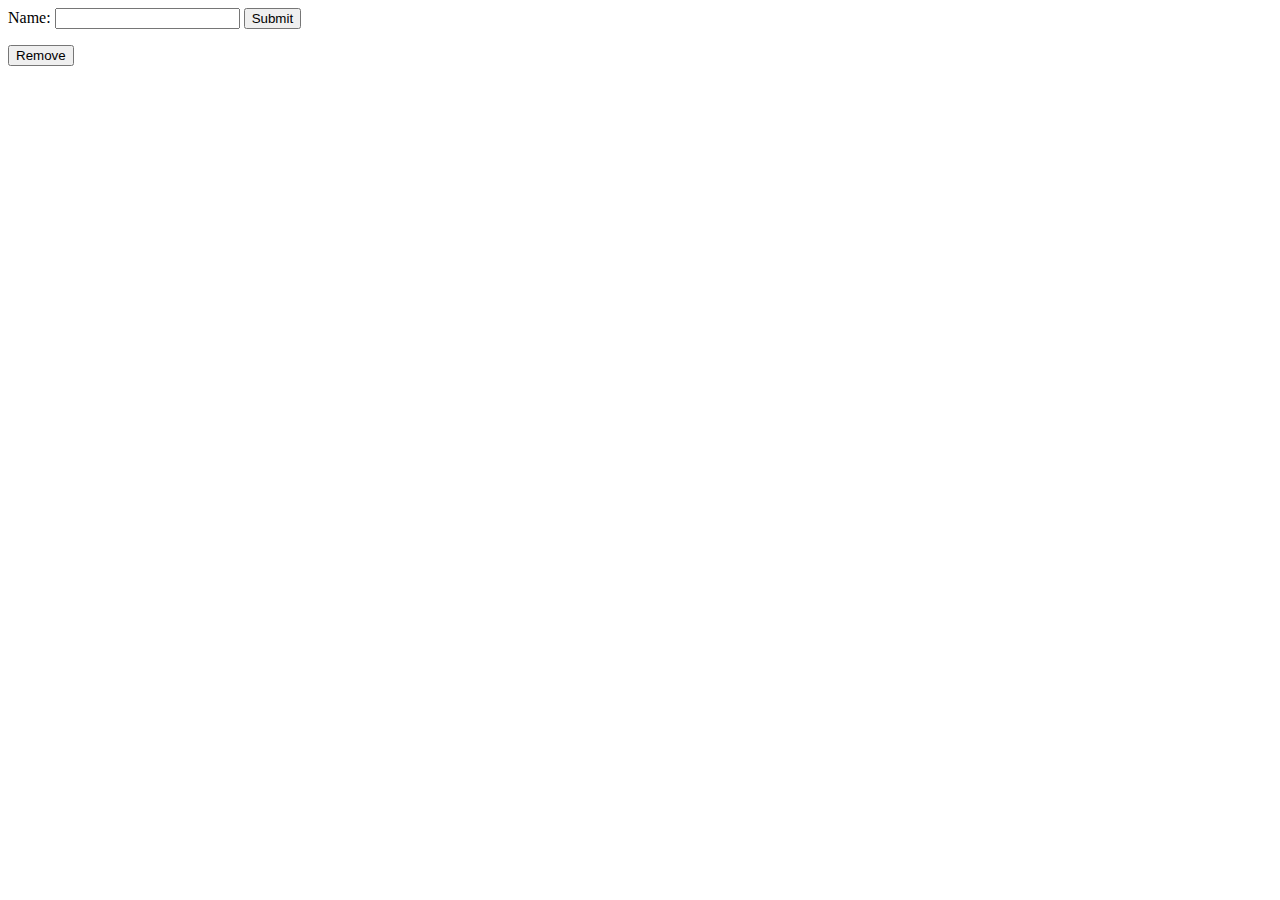
==== index.html @ edd042a7 "1" ====
<html>
  <head>
    <title>JavaScript Form</title>
  </head>
  <body>
    <form id="form">
      <label for="input-name">Name:</label>
      <input type="text" id="input-name" />
      <button type="submit">Submit</button>
    </form>

    <div id="output-container"></div>

    <button id="remove-button" onclick="removeObject()">Remove</button>

    <script src="script.js"></script>
  </body>
</html>
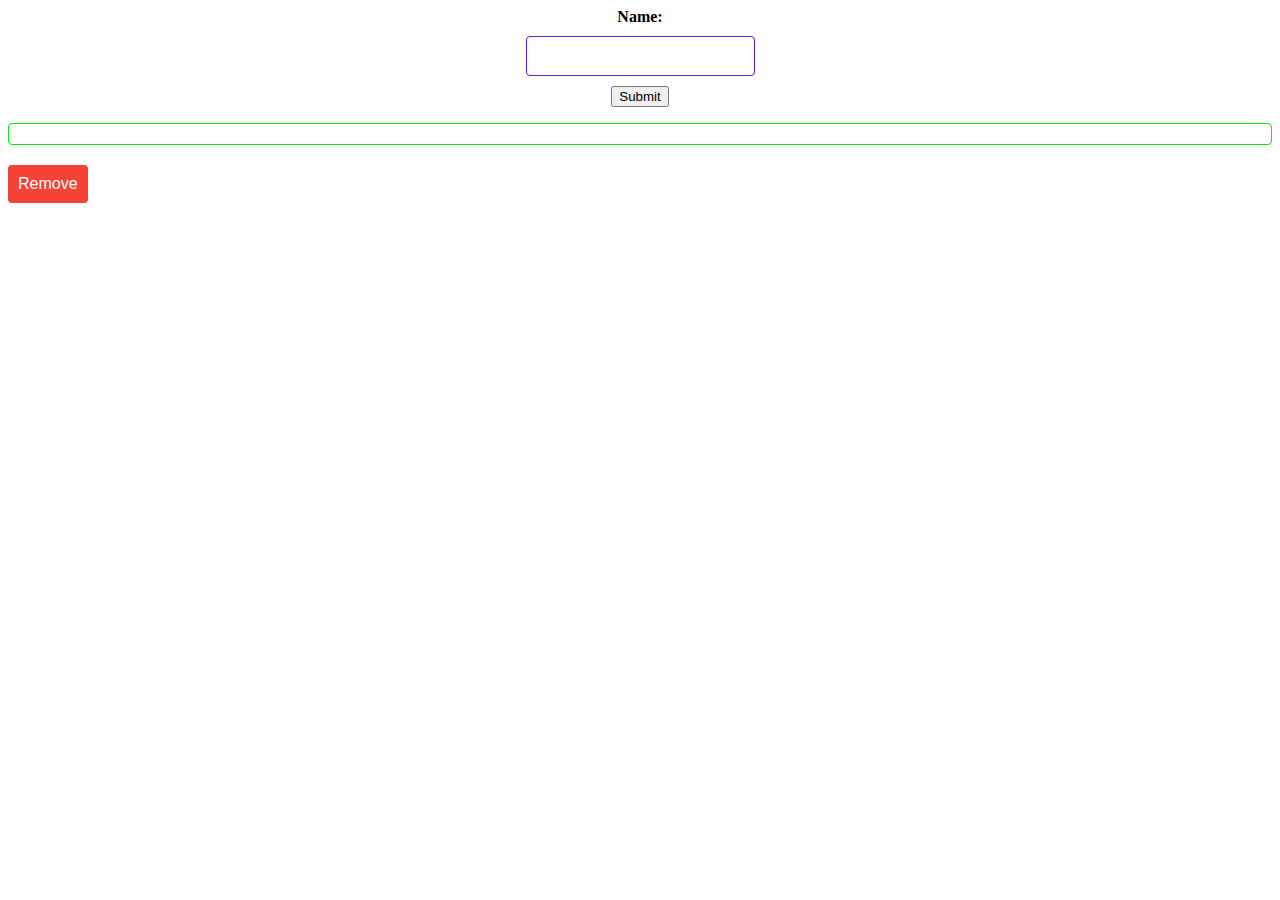
==== commit 626d447f: "1" ====
--- a/index.html
+++ b/index.html
@@ -1,5 +1,6 @@
 <html>
   <head>
+    <link rel="stylesheet" href="style.css" />
     <title>JavaScript Form</title>
   </head>
   <body>
@@ -9,7 +10,7 @@
       <button type="submit">Submit</button>
     </form>
 
-    <div id="output-container"></div>
+    <div id="output-containerNam"></div>
 
     <button id="remove-button" onclick="removeObject()">Remove</button>
 
--- a/style.css
+++ b/style.css
@@ -0,0 +1,45 @@
+form {
+  display: flex;
+  flex-direction: column;
+  align-items: center;
+}
+
+label {
+  font-weight: bold;
+}
+
+input {
+  margin: 10px 0;
+  padding: 10px;
+  border: 1px solid rgb(97, 27, 208);
+  border-radius: 4px;
+  font-size: 16px;
+}
+
+.button {
+  margin: 10px 0;
+  padding: 10px;
+  border: none;
+  border-radius: 4px;
+  color: rgb(207, 24, 214);
+  background-color: #4CAF50;
+  font-size: 16px;
+}
+
+#output-containerNam {
+  margin: 10px 0;
+  padding: 10px;
+  border: 1px solid rgb(17, 229, 24);
+  border-radius: 4px;
+  font-size: 16px;
+}
+
+#remove-button {
+  margin: 10px 0;
+  padding: 10px;
+  border: none;
+  border-radius: 4px;
+  color: rgb(255, 255, 255);
+  background-color: #f44336;
+  font-size: 16px;
+}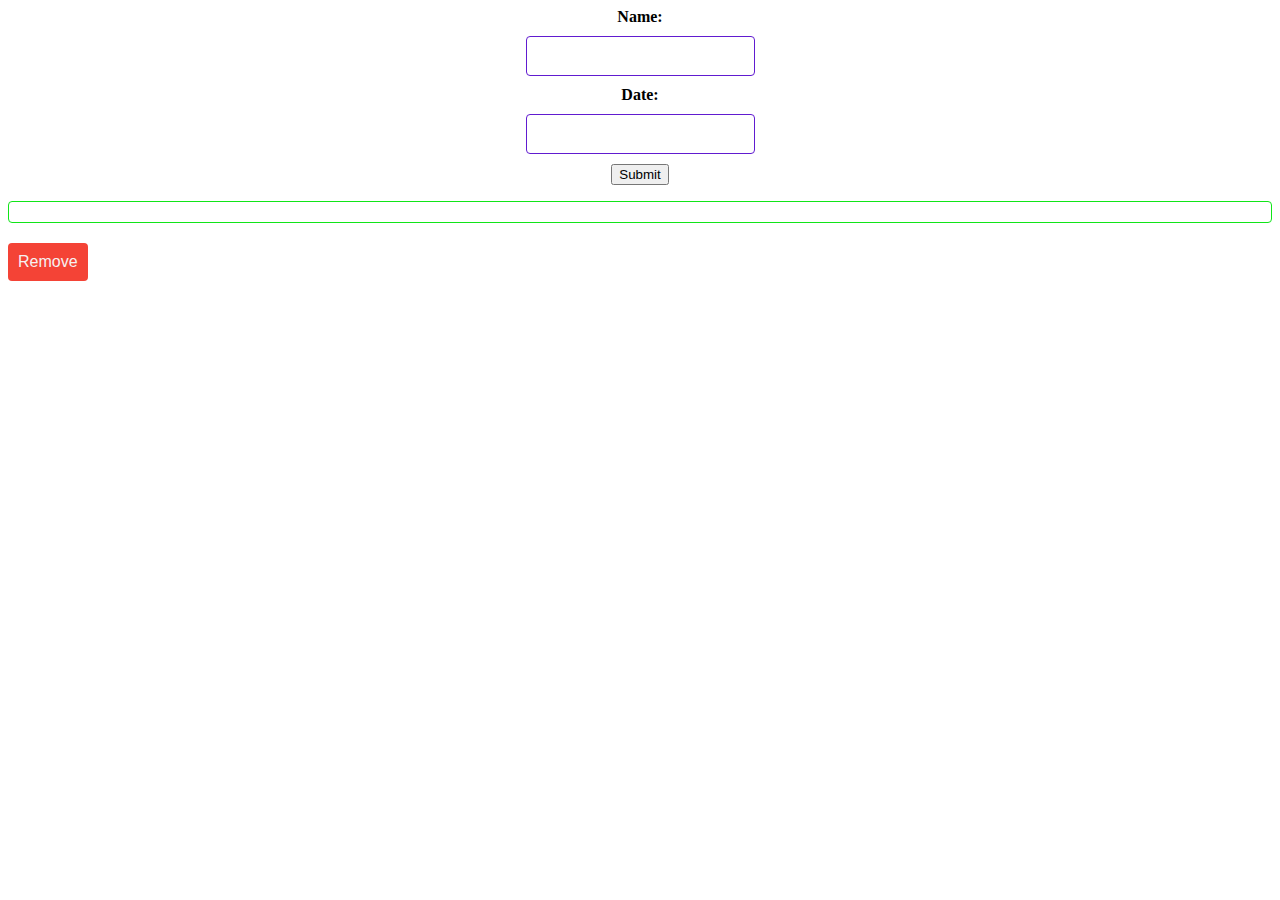
==== commit 120ea5ef: "1" ====
--- a/index.html
+++ b/index.html
@@ -7,6 +7,8 @@
     <form id="form">
       <label for="input-name">Name:</label>
       <input type="text" id="input-name" />
+      <label for="input-date">Date:</label>
+      <input type="text" id="input-date" />
       <button type="submit">Submit</button>
     </form>
 
--- a/style.css
+++ b/style.css
@@ -33,13 +33,19 @@
   border-radius: 4px;
   font-size: 16px;
 }
-
+#output-containerDate{
+  margin: 10px 0;
+  padding: 10px;
+  border: 1px solid rgb(17, 229, 24);
+  border-radius: 4px;
+  font-size: 16px;
+}
 #remove-button {
   margin: 10px 0;
   padding: 10px;
   border: none;
   border-radius: 4px;
-  color: rgb(255, 255, 255);
+  color: rgb(246, 241, 241);
   background-color: #f44336;
   font-size: 16px;
 }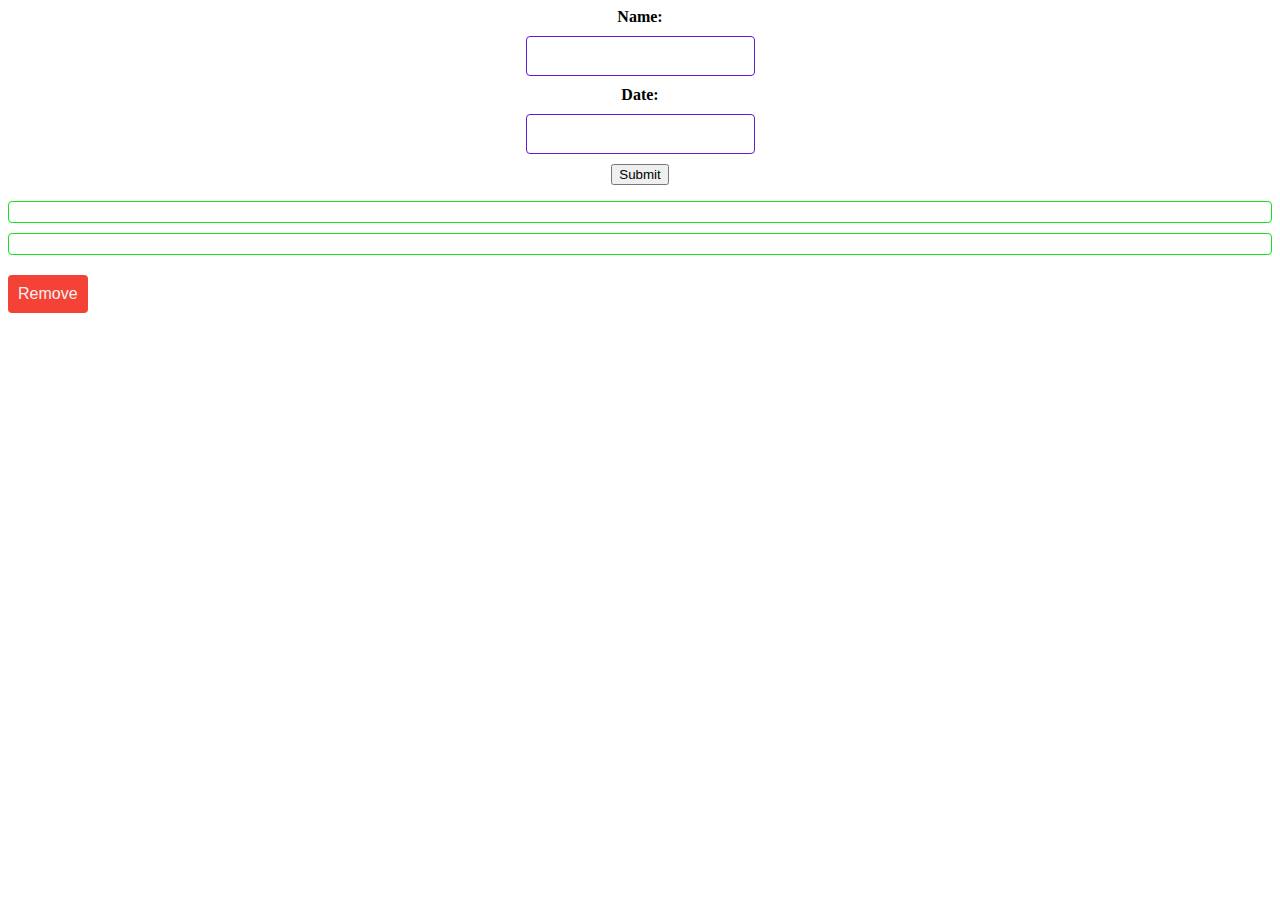
==== commit 4b374344: "1" ====
--- a/index.html
+++ b/index.html
@@ -13,6 +13,7 @@
     </form>
 
     <div id="output-containerNam"></div>
+    <div id="output-containerDate"></div>
 
     <button id="remove-button" onclick="removeObject()">Remove</button>
 
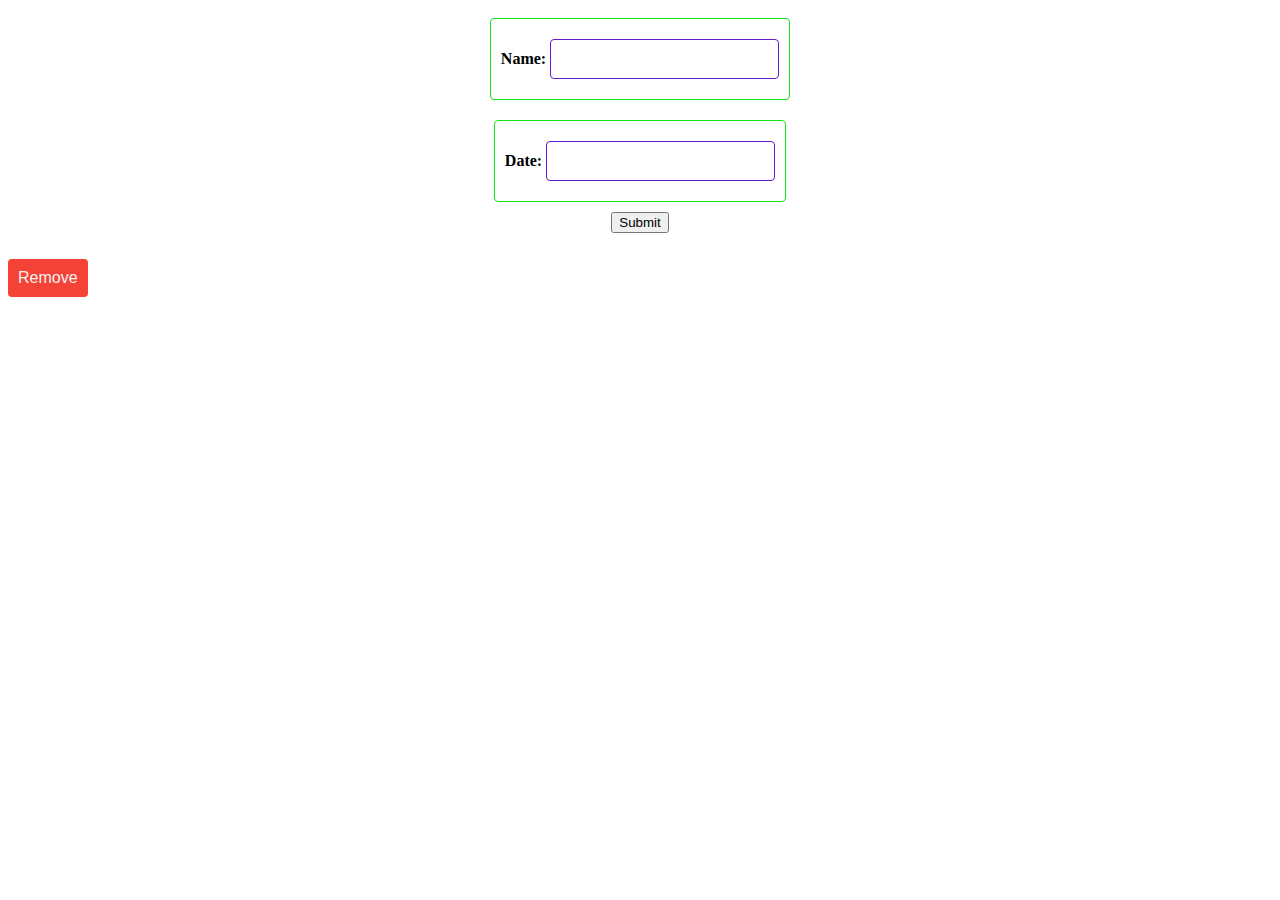
==== commit ab392d2c: "1" ====
--- a/index.html
+++ b/index.html
@@ -5,15 +5,21 @@
   </head>
   <body>
     <form id="form">
-      <label for="input-name">Name:</label>
-      <input type="text" id="input-name" />
-      <label for="input-date">Date:</label>
-      <input type="text" id="input-date" />
+      <!-- <label for="input-name">Name:</label> -->
+      <!-- <input type="text" id="input-name" /> -->
+      <!-- <label for="input-date">Date:</label> -->
+      <!-- <input type="text" id="input-date" /> -->
+
+      <div id="output-containerNam">
+        <label for="input-name">Name:</label>
+        <input type="text" id="input-name" />
+      </div>
+      <div id="output-containerDate">
+        <label for="input-date">Date:</label>
+        <input type="text" id="input-date" />
+      </div>
       <button type="submit">Submit</button>
     </form>
-
-    <div id="output-containerNam"></div>
-    <div id="output-containerDate"></div>
 
     <button id="remove-button" onclick="removeObject()">Remove</button>
 
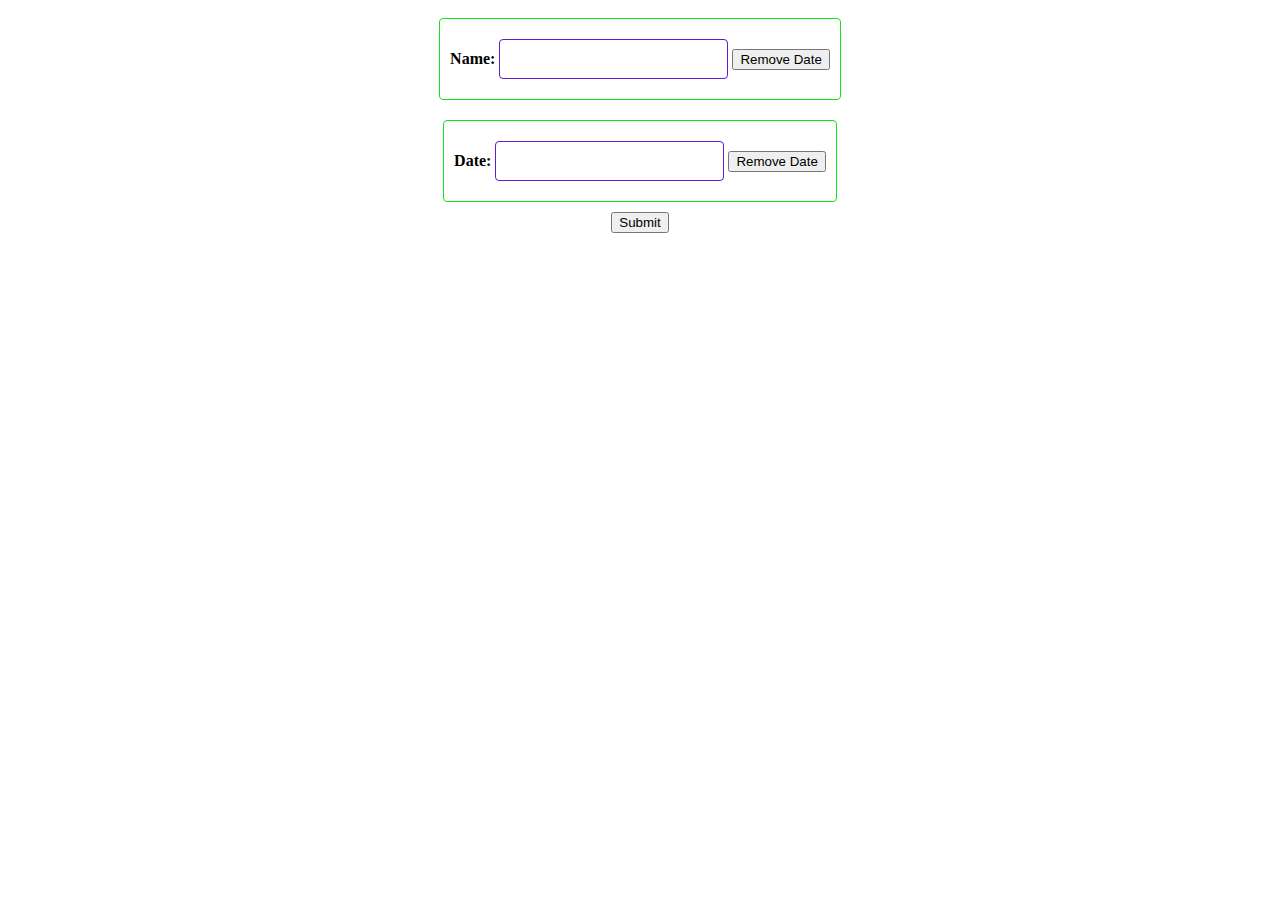
==== commit 02fa8b1d: "working form (no visual work done)" ====
--- a/index.html
+++ b/index.html
@@ -13,15 +13,33 @@
       <div id="output-containerNam">
         <label for="input-name">Name:</label>
         <input type="text" id="input-name" />
+        <button
+          class="remove-button"
+          type="button"
+          id="remove-date-button"
+          onclick="removeObject();"
+        >
+          Remove Date
+        </button>
       </div>
       <div id="output-containerDate">
         <label for="input-date">Date:</label>
         <input type="text" id="input-date" />
+        <button
+          class="remove-button"
+          type="button"
+          id="remove-date-button"
+          onclick="removeObject1();"
+        >
+          Remove Date
+        </button>
       </div>
       <button type="submit">Submit</button>
     </form>
 
-    <button id="remove-button" onclick="removeObject()">Remove</button>
+    <!-- <button id="remove-button" onclick="removeObject(); removeObject1();"> -->
+    <!-- Remove -->
+    <!-- </button> -->
 
     <script src="script.js"></script>
   </body>
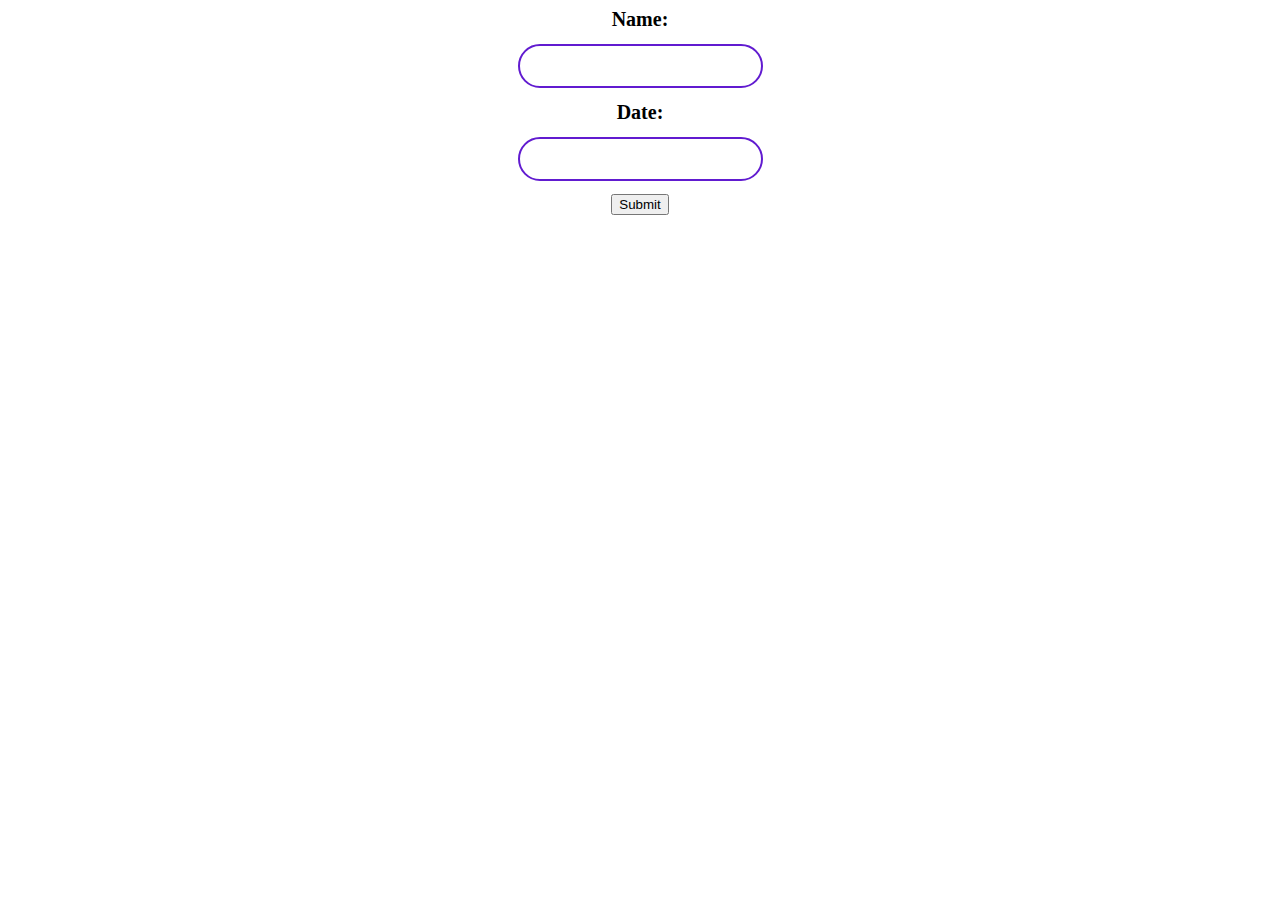
==== commit 2321a5bc: "2" ====
--- a/index.html
+++ b/index.html
@@ -4,42 +4,14 @@
     <title>JavaScript Form</title>
   </head>
   <body>
-    <form id="form">
-      <!-- <label for="input-name">Name:</label> -->
-      <!-- <input type="text" id="input-name" /> -->
-      <!-- <label for="input-date">Date:</label> -->
-      <!-- <input type="text" id="input-date" /> -->
-
-      <div id="output-containerNam">
-        <label for="input-name">Name:</label>
-        <input type="text" id="input-name" />
-        <button
-          class="remove-button"
-          type="button"
-          id="remove-date-button"
-          onclick="removeObject();"
-        >
-          Remove Date
-        </button>
-      </div>
-      <div id="output-containerDate">
-        <label for="input-date">Date:</label>
-        <input type="text" id="input-date" />
-        <button
-          class="remove-button"
-          type="button"
-          id="remove-date-button"
-          onclick="removeObject1();"
-        >
-          Remove Date
-        </button>
-      </div>
-      <button type="submit">Submit</button>
-    </form>
-
-    <!-- <button id="remove-button" onclick="removeObject(); removeObject1();"> -->
-    <!-- Remove -->
-    <!-- </button> -->
+  <form id="form">
+ 
+    <label for="input-name">Name:</label>
+    <input type="text" id="input-name" />
+    <label for="input-date">Date:</label>
+    <input type="text" id="input-date" />
+    <button type="submit">Submit</button>
+    <div id="output-container"></div>
 
     <script src="script.js"></script>
   </body>
--- a/style.css
+++ b/style.css
@@ -1,7 +1,9 @@
+
 form {
   display: flex;
   flex-direction: column;
   align-items: center;
+  font-size:20px;
 }
 
 label {
@@ -9,11 +11,11 @@
 }
 
 input {
-  margin: 10px 0;
+  margin: 13px;
   padding: 10px;
-  border: 1px solid rgb(97, 27, 208);
-  border-radius: 4px;
-  font-size: 16px;
+  border: 2px solid rgb(97, 27, 208);
+  border-radius: 100px;
+  font-size: 17px;
 }
 
 .button {
@@ -23,29 +25,25 @@
   border-radius: 4px;
   color: rgb(207, 24, 214);
   background-color: #4CAF50;
-  font-size: 16px;
+  font-size: 18px;
 }
 
-#output-containerNam {
+
+
+.output-box {
   margin: 10px 0;
   padding: 10px;
   border: 1px solid rgb(17, 229, 24);
   border-radius: 4px;
   font-size: 16px;
 }
-#output-containerDate{
-  margin: 10px 0;
-  padding: 10px;
-  border: 1px solid rgb(17, 229, 24);
-  border-radius: 4px;
-  font-size: 16px;
-}
-#remove-button {
+
+.remove-button {
   margin: 10px 0;
   padding: 10px;
   border: none;
   border-radius: 4px;
-  color: rgb(246, 241, 241);
-  background-color: #f44336;
+  color: rgb(246, 186, 133);
+  background-color: #b92222;
   font-size: 16px;
 }